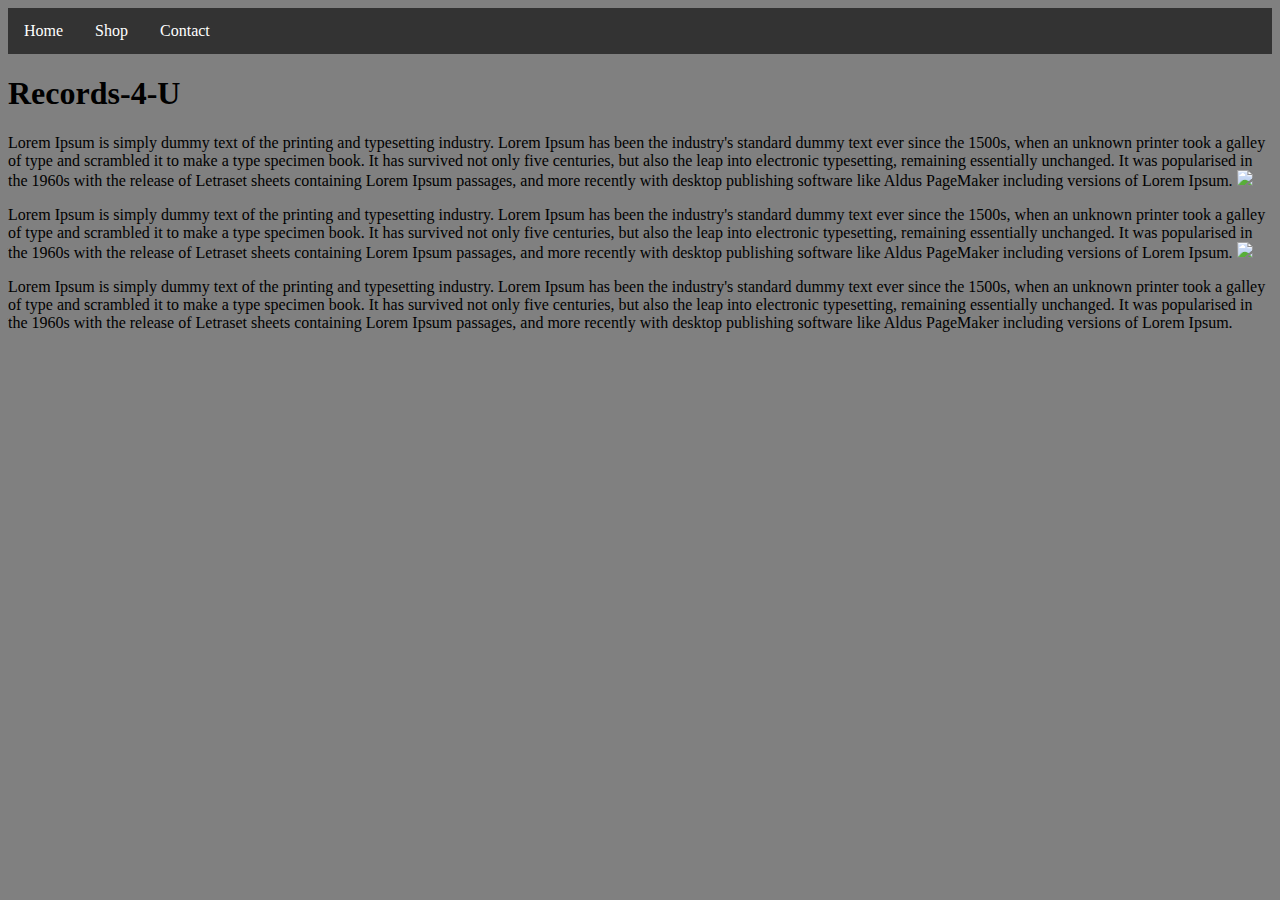
==== index.html @ 3ff370ca "update 3" ====
<!DOCTYPE html>
<!DOCTYPE html>
<html>
<head>
	<meta name="viewport" content="width=device-width, initial-scale=1">
	<title>Mobile App</title>
</head>

<link rel="stylesheet" type="text/css" href="_css/styles.css">
	<body>

		<nav>
			<div>
		<a href="index.html">Home</a>
		<a href="shop.html">Shop</a>
		<a href="contact.html">Contact</a>
		</div>
		</nav>
			<h1>Records-4-U</h1>

			<p>
				Lorem Ipsum is simply dummy text of the printing and typesetting industry. Lorem Ipsum has been the industry's standard dummy text ever since the 1500s, when an unknown printer took a galley of type and scrambled it to make a type specimen book. It has survived not only five centuries, but also the leap into electronic typesetting, remaining essentially unchanged. It was popularised in the 1960s with the release of Letraset sheets containing Lorem Ipsum passages, and more recently with desktop publishing software like Aldus PageMaker including versions of Lorem Ipsum.

				<img src="http://bavotasan.com/wp-content/uploads/2008/11/record-set.png">
			</p>
			<p>
				Lorem Ipsum is simply dummy text of the printing and typesetting industry. Lorem Ipsum has been the industry's standard 	dummy text ever since the 1500s, when an unknown printer took a galley of type and scrambled it to make a type specimen 	book. It has survived not only five centuries, but also the leap into electronic typesetting, remaining essentially 	unchanged. It was popularised in the 1960s with the release of Letraset sheets containing Lorem Ipsum passages, and more 	recently with desktop publishing software like Aldus PageMaker including versions of Lorem Ipsum.

				<img src="http://static.wixstatic.com/media/5259f6_ae536bfa4d424ea792962cc910ed9da3.png_256">
			</p>
			<p>
				Lorem Ipsum is simply dummy text of the printing and typesetting industry. Lorem Ipsum has been the industry's standard 	dummy text ever since the 1500s, when an unknown printer took a galley of type and scrambled it to make a type specimen 	book. It has survived not only five centuries, but also the leap into electronic typesetting, remaining essentially 	unchanged. It was popularised in the 1960s with the release of Letraset sheets containing Lorem Ipsum passages, and more 	recently with desktop publishing software like Aldus PageMaker including versions of Lorem Ipsum.
			</p>












		<script src="_js/jquery-3.1.0.min.js"></script>
		<script src="_js/bootstrap.min.js"></script>
	</body>
</html>
---- _css/styles.css ----
body {
	background-color: grey;
}

nav {
    list-style-type: none;
    margin: 0;
    padding: 0;
    overflow: hidden;
    background-color: #333;
}

a {
    float: left;
}

nav a {
    display: block;
    color: white;
    text-align: center;
    padding: 14px 16px;
    text-decoration: none;
}

/* Change the link color to #111 (black) on hover */
a a:hover {
    background-color: #111;
}
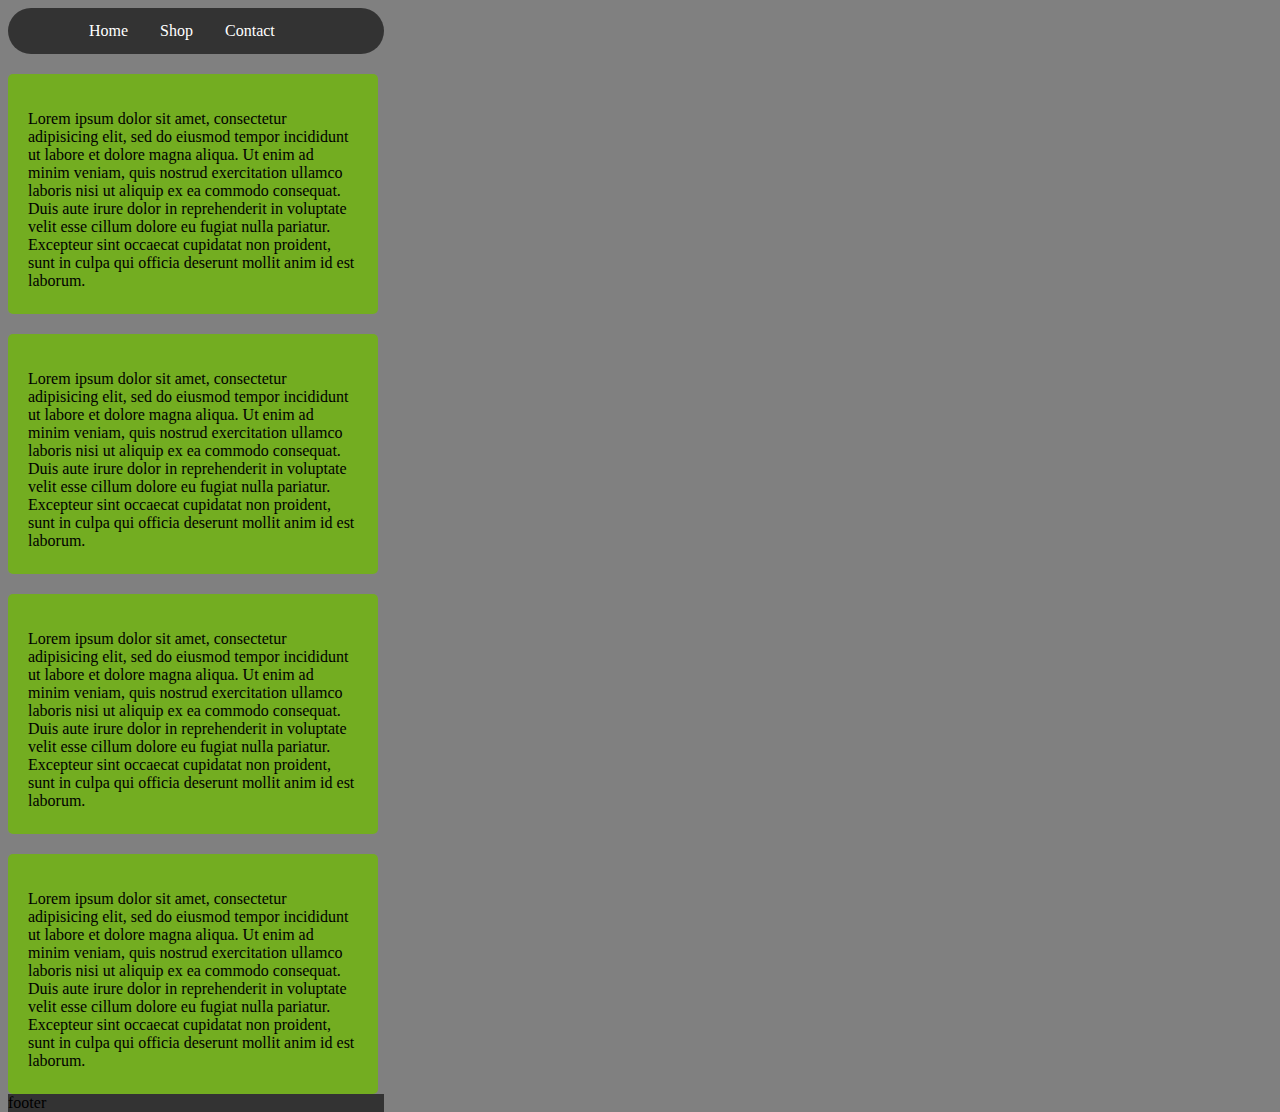
==== commit cc79e302: "update 4" ====
--- a/index.html
+++ b/index.html
@@ -1,49 +1,74 @@
-<!DOCTYPE html>
 <!DOCTYPE html>
 <html>
 <head>
 	<meta name="viewport" content="width=device-width, initial-scale=1">
-	<title>Mobile App</title>
+	<title>Mobile App</title><meta charset="utf-8">
+  <meta name="viewport" content="width=device-width, initial-scale=1">
 </head>
 
 <link rel="stylesheet" type="text/css" href="_css/styles.css">
+
 	<body>
-
+		<div class="container-fluid">
 		<nav>
-			<div>
+		<div>
 		<a href="index.html">Home</a>
 		<a href="shop.html">Shop</a>
 		<a href="contact.html">Contact</a>
 		</div>
 		</nav>
-			<h1>Records-4-U</h1>
 
-			<p>
-				Lorem Ipsum is simply dummy text of the printing and typesetting industry. Lorem Ipsum has been the industry's standard dummy text ever since the 1500s, when an unknown printer took a galley of type and scrambled it to make a type specimen book. It has survived not only five centuries, but also the leap into electronic typesetting, remaining essentially unchanged. It was popularised in the 1960s with the release of Letraset sheets containing Lorem Ipsum passages, and more recently with desktop publishing software like Aldus PageMaker including versions of Lorem Ipsum.
+			<div class="round">
+				<p>Lorem ipsum dolor sit amet, consectetur adipisicing elit, sed do eiusmod
+				tempor incididunt ut labore et dolore magna aliqua. Ut enim ad minim veniam,
+				quis nostrud exercitation ullamco laboris nisi ut aliquip ex ea commodo
+				consequat. Duis aute irure dolor in reprehenderit in voluptate velit esse
+				cillum dolore eu fugiat nulla pariatur. Excepteur sint occaecat cupidatat non
+				proident, sunt in culpa qui officia deserunt mollit anim id est laborum.
+				</p>
+			</div>
 
-				<img src="http://bavotasan.com/wp-content/uploads/2008/11/record-set.png">
-			</p>
-			<p>
-				Lorem Ipsum is simply dummy text of the printing and typesetting industry. Lorem Ipsum has been the industry's standard 	dummy text ever since the 1500s, when an unknown printer took a galley of type and scrambled it to make a type specimen 	book. It has survived not only five centuries, but also the leap into electronic typesetting, remaining essentially 	unchanged. It was popularised in the 1960s with the release of Letraset sheets containing Lorem Ipsum passages, and more 	recently with desktop publishing software like Aldus PageMaker including versions of Lorem Ipsum.
+			<div class="round">
+				<p>Lorem ipsum dolor sit amet, consectetur adipisicing elit, sed do eiusmod
+				tempor incididunt ut labore et dolore magna aliqua. Ut enim ad minim veniam,
+				quis nostrud exercitation ullamco laboris nisi ut aliquip ex ea commodo
+				consequat. Duis aute irure dolor in reprehenderit in voluptate velit esse
+				cillum dolore eu fugiat nulla pariatur. Excepteur sint occaecat cupidatat non
+				proident, sunt in culpa qui officia deserunt mollit anim id est laborum.
+				</p>
+			</div>
 
-				<img src="http://static.wixstatic.com/media/5259f6_ae536bfa4d424ea792962cc910ed9da3.png_256">
-			</p>
-			<p>
-				Lorem Ipsum is simply dummy text of the printing and typesetting industry. Lorem Ipsum has been the industry's standard 	dummy text ever since the 1500s, when an unknown printer took a galley of type and scrambled it to make a type specimen 	book. It has survived not only five centuries, but also the leap into electronic typesetting, remaining essentially 	unchanged. It was popularised in the 1960s with the release of Letraset sheets containing Lorem Ipsum passages, and more 	recently with desktop publishing software like Aldus PageMaker including versions of Lorem Ipsum.
-			</p>
+			<div class="round">
+				<p>Lorem ipsum dolor sit amet, consectetur adipisicing elit, sed do eiusmod
+				tempor incididunt ut labore et dolore magna aliqua. Ut enim ad minim veniam,
+				quis nostrud exercitation ullamco laboris nisi ut aliquip ex ea commodo
+				consequat. Duis aute irure dolor in reprehenderit in voluptate velit esse
+				cillum dolore eu fugiat nulla pariatur. Excepteur sint occaecat cupidatat non
+				proident, sunt in culpa qui officia deserunt mollit anim id est laborum.
+				</p>
+			</div>
 
 
+			<div class="round">
+				<p>Lorem ipsum dolor sit amet, consectetur adipisicing elit, sed do eiusmod
+				tempor incididunt ut labore et dolore magna aliqua. Ut enim ad minim veniam,
+				quis nostrud exercitation ullamco laboris nisi ut aliquip ex ea commodo
+				consequat. Duis aute irure dolor in reprehenderit in voluptate velit esse
+				cillum dolore eu fugiat nulla pariatur. Excepteur sint occaecat cupidatat non
+				proident, sunt in culpa qui officia deserunt mollit anim id est laborum.
+				</p>
+			</div>
 
 
-
-
-
-
+		
 
 
 
 
 		<script src="_js/jquery-3.1.0.min.js"></script>
 		<script src="_js/bootstrap.min.js"></script>
+
+		<footer>footer</footer>
+	</div>
 	</body>
 </html>--- a/_css/styles.css
+++ b/_css/styles.css
@@ -1,14 +1,41 @@
 body {
 	background-color: grey;
+    width: 376px;
+    height: 400px;
+
 }
 
+/*img {
+    width: 100%;
+}*/
+img {
+    border-radius: 5px;
+    float: left;
+    
+   
+}
+button {
+    margin-bottom: 16px;
+        margin: 5px;
+}
 nav {
     list-style-type: none;
     margin: 0;
     padding: 0;
     overflow: hidden;
     background-color: #333;
+    border-radius: 25px;
+    padding-left: 65px;
 }
+
+div .round{
+    border-radius: 5px;
+    background: #73AD21;
+    padding: 20px; 
+    width: 330px;
+    height: 200px;
+    margin-top: 20px;
+}   
 
 a {
     float: left;
@@ -23,6 +50,12 @@
 }
 
 /* Change the link color to #111 (black) on hover */
-a a:hover {
+nav a:hover {
     background-color: #111;
+}
+
+footer {
+
+    background-color: #333;
+
 }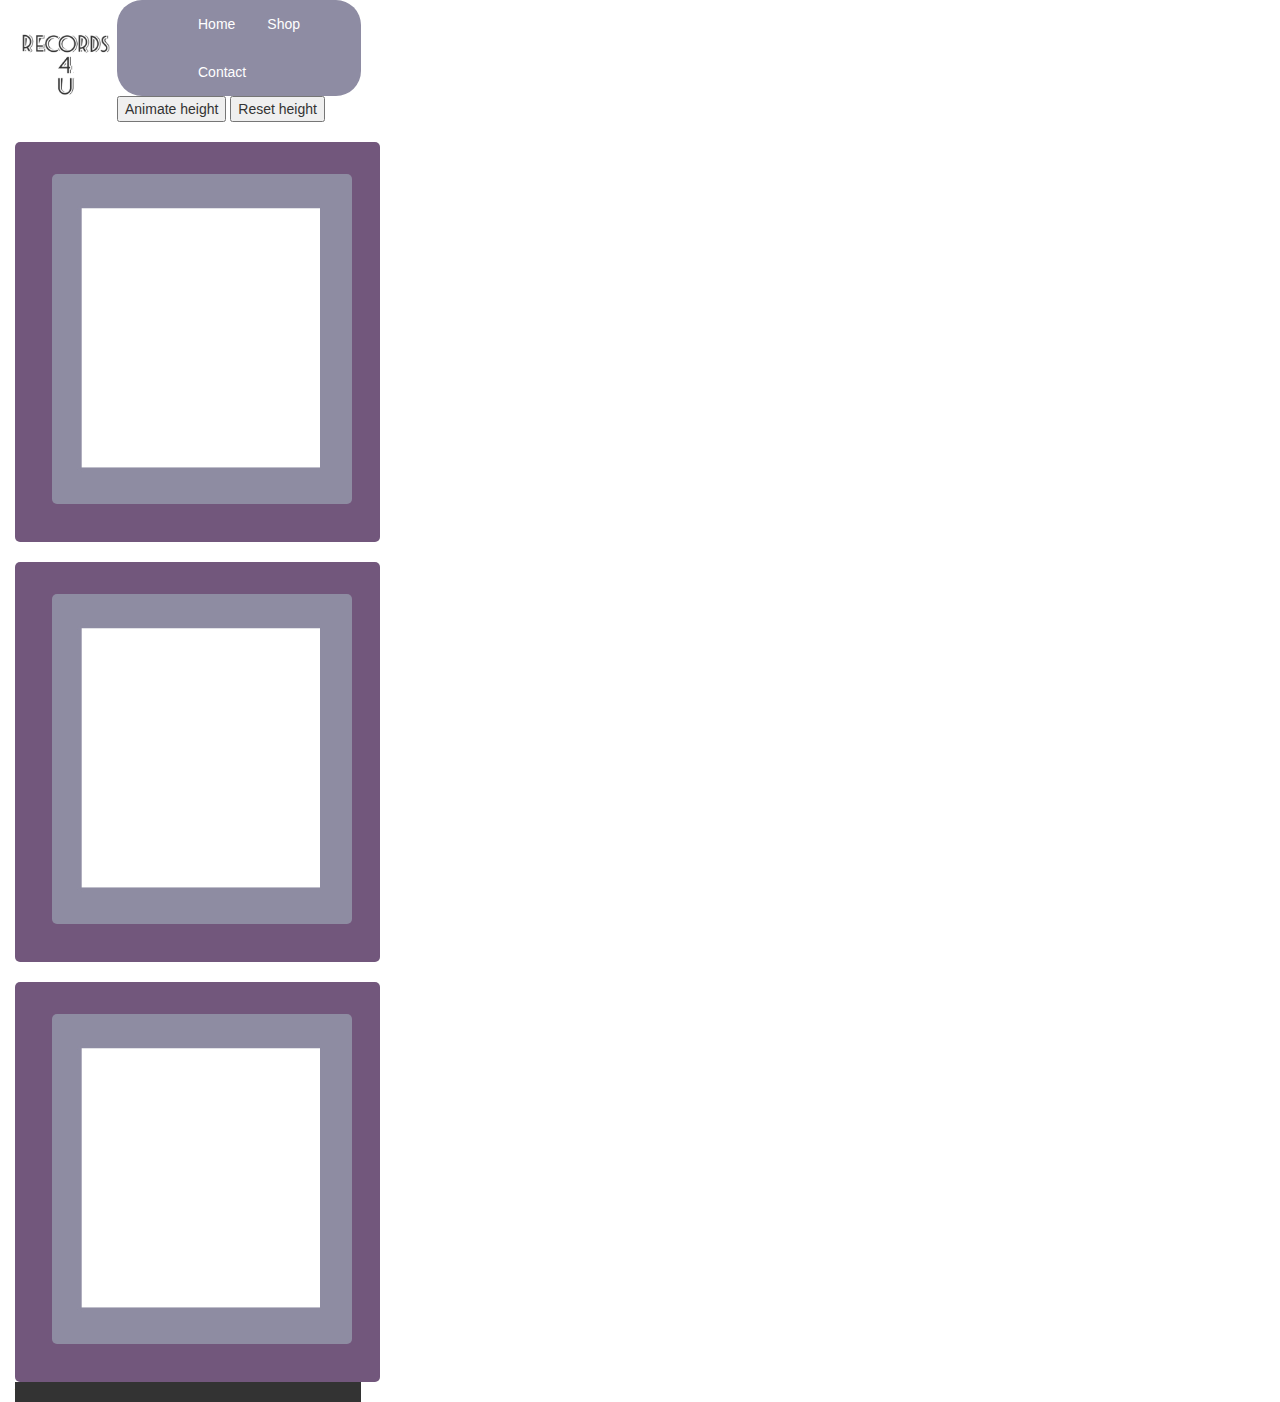
==== commit ead4a071: "update5" ====
--- a/index.html
+++ b/index.html
@@ -7,66 +7,48 @@
 </head>
 
 <link rel="stylesheet" type="text/css" href="_css/styles.css">
+<link rel="stylesheet" type="text/css" href="_css/bootstrap.min.css">
+
 
 	<body>
+		<img src="_images/Seaside.jpg"height="100px" width="100px" >
 		<div class="container-fluid">
+
 		<nav>
 		<div>
+
+
 		<a href="index.html">Home</a>
 		<a href="shop.html">Shop</a>
 		<a href="contact.html">Contact</a>
 		</div>
 		</nav>
+<button id="btn1">Animate height</button>
+			<button id="btn2">Reset height</button>
+			
 
+<!-- <div id="box"><img src="_images/records/scumrats2.jpg" height="300" width="299"></div> -->
+			<div id="box">
 			<div class="round">
-				<p>Lorem ipsum dolor sit amet, consectetur adipisicing elit, sed do eiusmod
-				tempor incididunt ut labore et dolore magna aliqua. Ut enim ad minim veniam,
-				quis nostrud exercitation ullamco laboris nisi ut aliquip ex ea commodo
-				consequat. Duis aute irure dolor in reprehenderit in voluptate velit esse
-				cillum dolore eu fugiat nulla pariatur. Excepteur sint occaecat cupidatat non
-				proident, sunt in culpa qui officia deserunt mollit anim id est laborum.
-				</p>
+				<img src="_images/image_container.jpg" height="330" width="300">
+				
 			</div>
 
 			<div class="round">
-				<p>Lorem ipsum dolor sit amet, consectetur adipisicing elit, sed do eiusmod
-				tempor incididunt ut labore et dolore magna aliqua. Ut enim ad minim veniam,
-				quis nostrud exercitation ullamco laboris nisi ut aliquip ex ea commodo
-				consequat. Duis aute irure dolor in reprehenderit in voluptate velit esse
-				cillum dolore eu fugiat nulla pariatur. Excepteur sint occaecat cupidatat non
-				proident, sunt in culpa qui officia deserunt mollit anim id est laborum.
-				</p>
+				<img src="_images/image_container.jpg" height="330" width="300">
 			</div>
 
 			<div class="round">
-				<p>Lorem ipsum dolor sit amet, consectetur adipisicing elit, sed do eiusmod
-				tempor incididunt ut labore et dolore magna aliqua. Ut enim ad minim veniam,
-				quis nostrud exercitation ullamco laboris nisi ut aliquip ex ea commodo
-				consequat. Duis aute irure dolor in reprehenderit in voluptate velit esse
-				cillum dolore eu fugiat nulla pariatur. Excepteur sint occaecat cupidatat non
-				proident, sunt in culpa qui officia deserunt mollit anim id est laborum.
-				</p>
+				<img src="_images/image_container.jpg" height="330" width="300">
+				
 			</div>
-
-
-			<div class="round">
-				<p>Lorem ipsum dolor sit amet, consectetur adipisicing elit, sed do eiusmod
-				tempor incididunt ut labore et dolore magna aliqua. Ut enim ad minim veniam,
-				quis nostrud exercitation ullamco laboris nisi ut aliquip ex ea commodo
-				consequat. Duis aute irure dolor in reprehenderit in voluptate velit esse
-				cillum dolore eu fugiat nulla pariatur. Excepteur sint occaecat cupidatat non
-				proident, sunt in culpa qui officia deserunt mollit anim id est laborum.
-				</p>
-			</div>
-
-
-		
-
+</div>
 
 
 
 		<script src="_js/jquery-3.1.0.min.js"></script>
 		<script src="_js/bootstrap.min.js"></script>
+		<script src="_js/script.js"></script>
 
 		<footer>footer</footer>
 	</div>
--- a/_css/styles.css
+++ b/_css/styles.css
@@ -5,35 +5,29 @@
 
 }
 
-/*img {
-    width: 100%;
-}*/
 img {
     border-radius: 5px;
     float: left;
-    
-   
+    margin-left: 17px;
+    margin-top: 12px;
 }
-button {
-    margin-bottom: 16px;
-        margin: 5px;
-}
+
 nav {
     list-style-type: none;
     margin: 0;
     padding: 0;
     overflow: hidden;
-    background-color: #333;
+    background-color: #8E8CA3;
     border-radius: 25px;
     padding-left: 65px;
 }
 
 div .round{
     border-radius: 5px;
-    background: #73AD21;
+    background: #72577C;
     padding: 20px; 
-    width: 330px;
-    height: 200px;
+        width: 365px;
+    height: 400px;
     margin-top: 20px;
 }   
 
@@ -48,10 +42,19 @@
     padding: 14px 16px;
     text-decoration: none;
 }
-
+p {
+        line-height: normal;
+        color: white;
+}
+.btn-default {
+    color: #333;
+    background-color: #fff;
+    border-color: #ccc;
+    margin-left: 50px;
+}
 /* Change the link color to #111 (black) on hover */
 nav a:hover {
-    background-color: #111;
+    background-color:#72577C;
 }
 
 footer {
